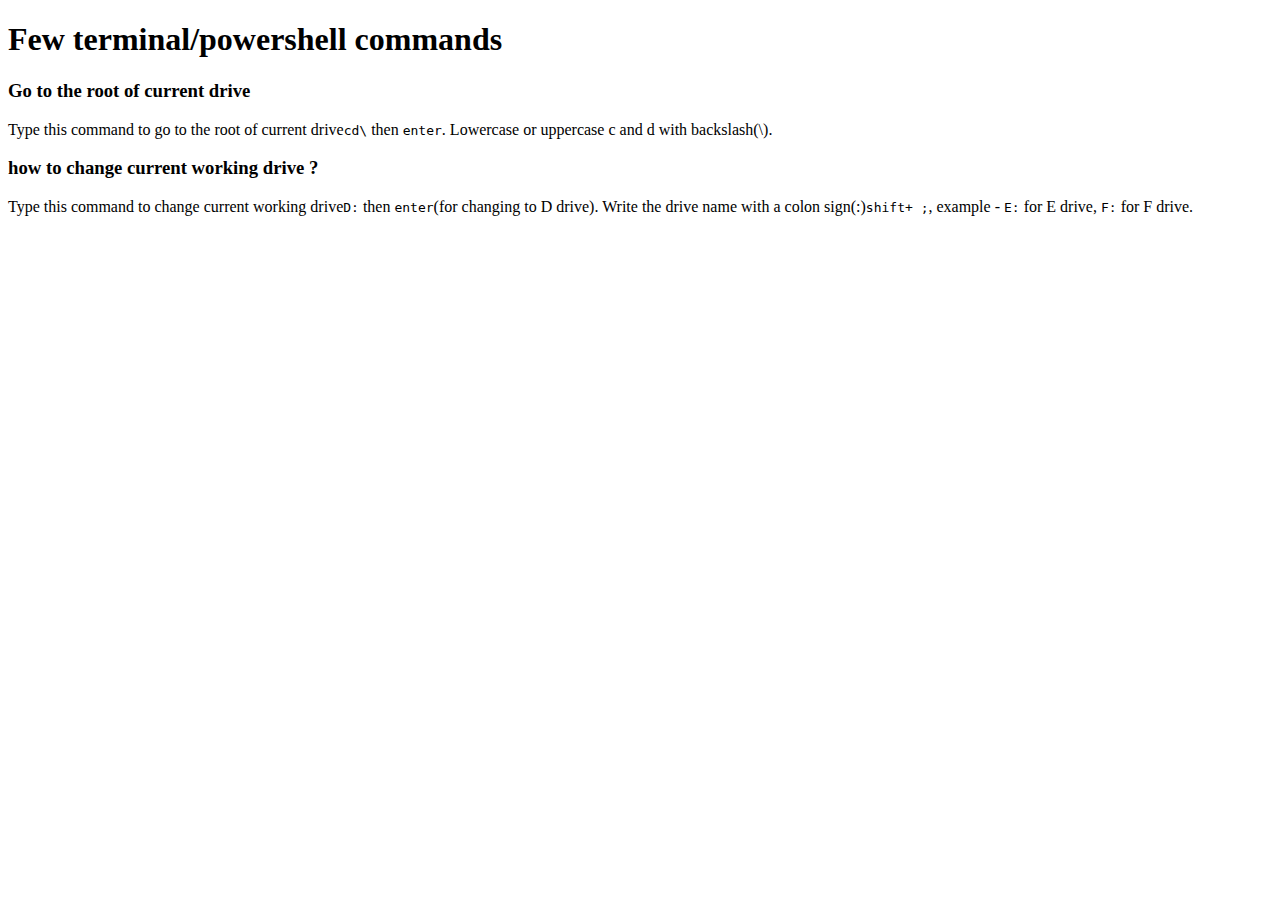
==== index.html @ dd14e442 "initial commit" ====
<!DOCTYPE html>
<html lang="en">
	<head>
		<title>terminal shirtcut</title>
		<!-- Required meta tags -->
		<meta charset="utf-8" />
		<meta
			name="viewport"
			content="width=device-width, initial-scale=1, shrink-to-fit=no"
		/>

		<!-- Bootstrap CSS v5.2.1 -->
		<link
			href="https://cdn.jsdelivr.net/npm/bootstrap@5.2.1/dist/css/bootstrap.min.css"
			rel="stylesheet"
			integrity="sha384-iYQeCzEYFbKjA/T2uDLTpkwGzCiq6soy8tYaI1GyVh/UjpbCx/TYkiZhlZB6+fzT"
			crossorigin="anonymous"
		/>
		<link rel="stylesheet" href="style.css" />
	</head>

	<body>
		<header>
			<h1 class="text-center text-primary">Few terminal/powershell commands</h1>
		</header>
		<main>
			<article class="container">
				<section>
					<h3>Go to the root of current drive</h3>
					<p>
						Type this command to go to the root of current drive<kbd>cd\</kbd>
						then <kbd>enter</kbd>. Lowercase or uppercase c and d with
						backslash(\).
					</p>
				</section>
				<section>
					<h3>how to change current working drive ?</h3>
					<p>
						Type this command to change current working drive<kbd>D:</kbd> then
						<kbd>enter</kbd>(for changing to D drive). Write the drive name with
						a colon sign(:)<kbd>shift+ ;</kbd>, example - <kbd>E:</kbd> for E
						drive, <kbd>F:</kbd> for F drive.
					</p>
				</section>
			</article>
		</main>
		<footer>
			<!-- place footer here -->
		</footer>
		<!-- Bootstrap JavaScript Libraries -->
		<script
			src="https://cdn.jsdelivr.net/npm/@popperjs/core@2.11.6/dist/umd/popper.min.js"
			integrity="sha384-oBqDVmMz9ATKxIep9tiCxS/Z9fNfEXiDAYTujMAeBAsjFuCZSmKbSSUnQlmh/jp3"
			crossorigin="anonymous"
		></script>

		<script
			src="https://cdn.jsdelivr.net/npm/bootstrap@5.2.1/dist/js/bootstrap.min.js"
			integrity="sha384-7VPbUDkoPSGFnVtYi0QogXtr74QeVeeIs99Qfg5YCF+TidwNdjvaKZX19NZ/e6oz"
			crossorigin="anonymous"
		></script>
		<script src="script.js"></script>
	</body>
</html>
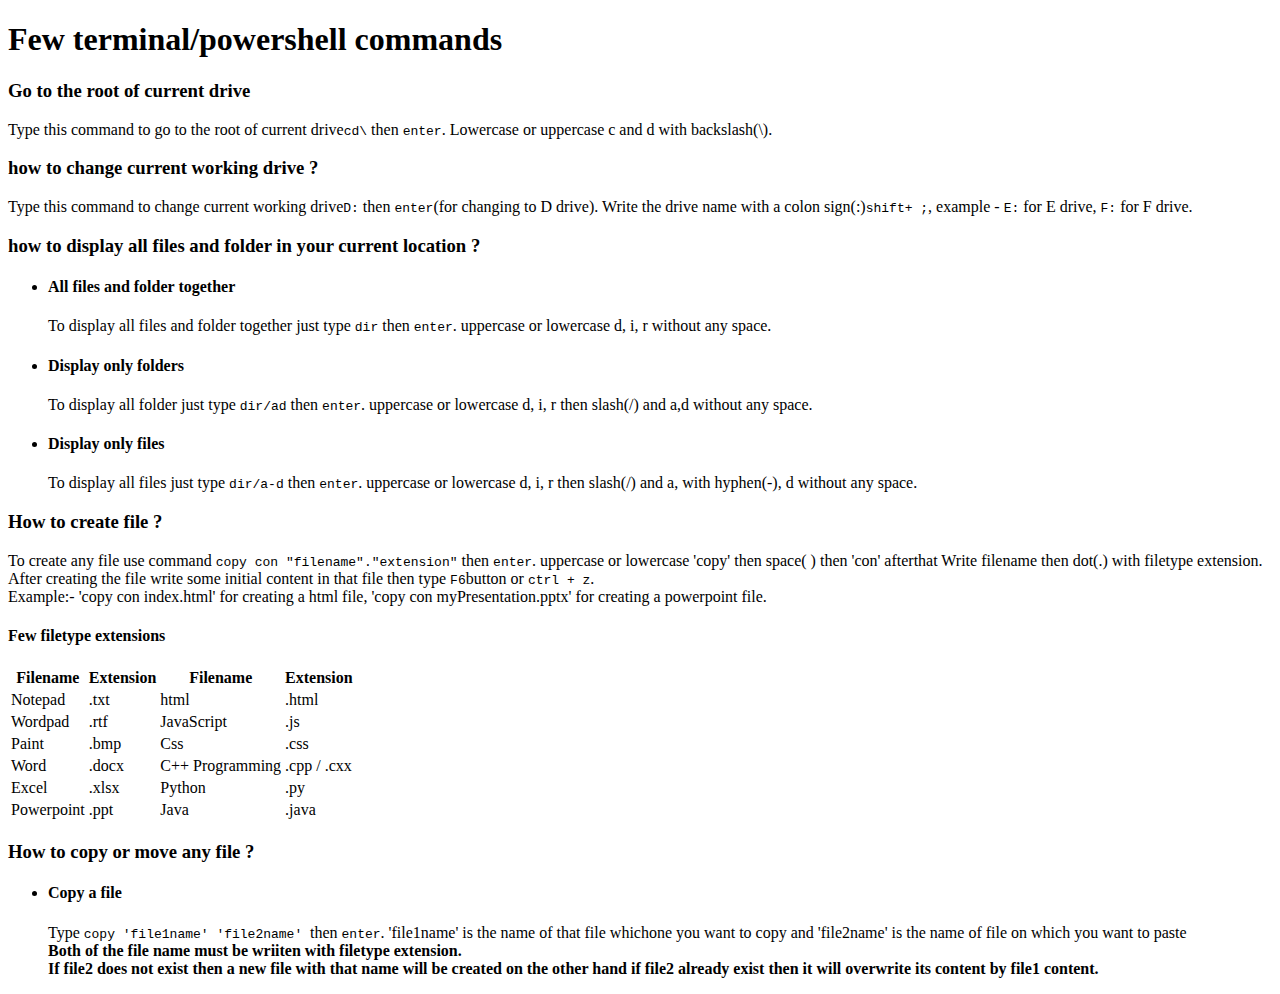
==== commit dc9b9988: "few more commands added" ====
--- a/index.html
+++ b/index.html
@@ -8,6 +8,9 @@
 			name="viewport"
 			content="width=device-width, initial-scale=1, shrink-to-fit=no"
 		/>
+		<meta name="description" content="Few ms dos or windows powershell command that could be usefull for everyone specially for Programmers.">
+
+		<meta name="keywords" content="dos, powershell, terminal">
 
 		<!-- Bootstrap CSS v5.2.1 -->
 		<link
@@ -42,6 +45,111 @@
 						drive, <kbd>F:</kbd> for F drive.
 					</p>
 				</section>
+				<section>
+					<h3>
+						how to display all files and folder in your current location ?
+					</h3>
+					<ul>
+						<li>
+							<h4>All files and folder together</h4>
+							<p>
+								To display all files and folder together just type
+								<kbd>dir</kbd> then <kbd>enter</kbd>. uppercase or lowercase d,
+								i, r without any space.
+							</p>
+						</li>
+						<li>
+							<h4>Display only folders</h4>
+							<p>
+								To display all folder just type <kbd>dir/ad</kbd> then
+								<kbd>enter</kbd>. uppercase or lowercase d, i, r then slash(/)
+								and a,d without any space.
+							</p>
+						</li>
+						<li>
+							<h4>Display only files</h4>
+							<p>
+								To display all files just type <kbd>dir/a-d</kbd> then
+								<kbd>enter</kbd>. uppercase or lowercase d, i, r then slash(/)
+								and a, with hyphen(-), d without any space.
+							</p>
+						</li>
+					</ul>
+				</section>
+				<section>
+					<h3>How to create file ?</h3>
+					<p>
+						To create any file use command
+						<kbd>copy con "filename"."extension"</kbd> then <kbd>enter</kbd>.
+						uppercase or lowercase 'copy' then space( ) then 'con' afterthat
+						Write filename then dot(.) with filetype extension. After creating the file write some initial content in that file then type <kbd>F6</kbd>button or <kbd>ctrl + z</kbd>.<br />
+						Example:- 'copy con index.html' for creating a html file, 'copy con
+						myPresentation.pptx' for creating a powerpoint file.
+					</p>
+					<table class="table">
+						<thead>
+							<h4>Few filetype extensions</h4>
+							<tr>
+								<th>Filename</td>
+								<th>Extension</td>
+								<th>Filename</td>
+								<th>Extension</td>
+								
+							</tr>
+						</thead>
+						<tbody>
+							<tr>
+								<td>Notepad</td>
+								<td>.txt</td>
+								<td>html</td>
+								<td>.html</td>
+							</tr>
+							<tr>
+								<td>Wordpad</td>
+								<td>.rtf</td>
+								<td>JavaScript</td>
+								<td>.js</td>
+							</tr>
+							<tr>
+								<td>Paint</td>
+								<td>.bmp</td>
+								<td>Css</td>
+								<td>.css</td>
+							</tr>
+							<tr>
+								<td>Word</td>
+								<td>.docx</td>
+								<td>C++ Programming</td>
+								<td>.cpp / .cxx</td>
+							</tr>
+							<tr>
+								<td>Excel</td>
+								<td>.xlsx</td>
+								<td>Python</td>
+								<td>.py</td>
+							</tr>
+							<tr>
+								<td>Powerpoint</td>
+								<td>.ppt</td>
+								<td>Java</td>
+								<td>.java</td>
+							</tr>
+						</tbody>
+					</table>
+				</section>
+				<section>
+					<h3>How to copy or move any file ?</h3>
+					<ul>
+						<li>
+							<h4>Copy a file</h4>
+							<p>
+								Type <kbd>copy 'file1name' 'file2name' </kbd>then <kbd>enter</kbd>. 'file1name' is the name of that file whichone you want to copy and 'file2name' is the name of file on which you want to paste<br/>
+								<strong>Both of the file name must be wriiten with filetype extension. <br> If file2 does not exist then a new file with that name will be created on the other hand if file2 already exist then it will overwrite its content by file1 content.</strong> 
+							</p>
+						</li>
+						<!-- <li></li> -->
+					</ul>
+				</section>
 			</article>
 		</main>
 		<footer>
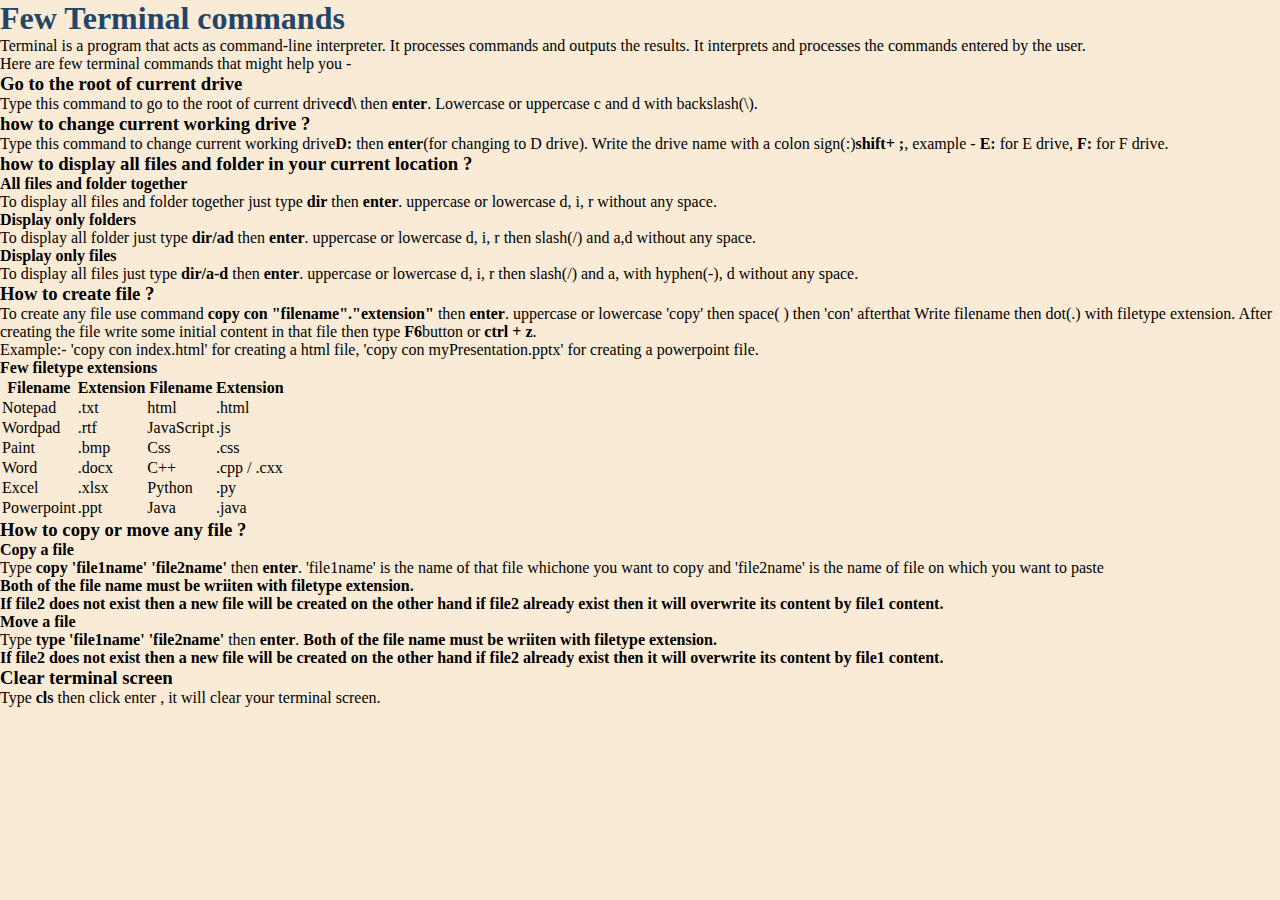
==== commit 74d29d02: "few styling added" ====
--- a/index.html
+++ b/index.html
@@ -8,9 +8,12 @@
 			name="viewport"
 			content="width=device-width, initial-scale=1, shrink-to-fit=no"
 		/>
-		<meta name="description" content="Few ms dos or windows powershell command that could be usefull for everyone specially for Programmers.">
-
-		<meta name="keywords" content="dos, powershell, terminal">
+		<meta
+			name="description"
+			content="Few ms dos or windows powershell command that could be usefull for everyone specially for Programmers."
+		/>
+
+		<meta name="keywords" content="dos, powershell, terminal" />
 
 		<!-- Bootstrap CSS v5.2.1 -->
 		<link
@@ -24,28 +27,41 @@
 
 	<body>
 		<header>
-			<h1 class="text-center text-primary">Few terminal/powershell commands</h1>
+
+			<h1 class="text-center">Few Terminal commands</h1>
 		</header>
-		<main>
-			<article class="container">
+		<main class="container">
 				<section>
+		
+					<p>
+						Terminal is a program that acts as command-line interpreter. It
+						processes commands and outputs the results. It interprets and processes
+						the commands entered by the user.
+					</p>
+					<p>
+						Here are few terminal commands that might help you -
+					</p>
+				</section>
+				<article class="my-1">
 					<h3>Go to the root of current drive</h3>
 					<p>
-						Type this command to go to the root of current drive<kbd>cd\</kbd>
-						then <kbd>enter</kbd>. Lowercase or uppercase c and d with
+						Type this command to go to the root of current drive<strong
+							>cd\</strong
+						>
+						then <strong>enter</strong>. Lowercase or uppercase c and d with
 						backslash(\).
 					</p>
-				</section>
-				<section>
+				</article>
+				<article class="my-5">
 					<h3>how to change current working drive ?</h3>
 					<p>
-						Type this command to change current working drive<kbd>D:</kbd> then
-						<kbd>enter</kbd>(for changing to D drive). Write the drive name with
-						a colon sign(:)<kbd>shift+ ;</kbd>, example - <kbd>E:</kbd> for E
-						drive, <kbd>F:</kbd> for F drive.
-					</p>
-				</section>
-				<section>
+						Type this command to change current working drive<strong>D:</strong>
+						then <strong>enter</strong>(for changing to D drive). Write the
+						drive name with a colon sign(:)<strong>shift+ ;</strong>, example -
+						<strong>E:</strong> for E drive, <strong>F:</strong> for F drive.
+					</p>
+				</article>
+				<article class="my-5">
 					<h3>
 						how to display all files and folder in your current location ?
 					</h3>
@@ -54,47 +70,51 @@
 							<h4>All files and folder together</h4>
 							<p>
 								To display all files and folder together just type
-								<kbd>dir</kbd> then <kbd>enter</kbd>. uppercase or lowercase d,
-								i, r without any space.
+								<strong>dir</strong> then <strong>enter</strong>. uppercase or
+								lowercase d, i, r without any space.
 							</p>
 						</li>
 						<li>
 							<h4>Display only folders</h4>
 							<p>
-								To display all folder just type <kbd>dir/ad</kbd> then
-								<kbd>enter</kbd>. uppercase or lowercase d, i, r then slash(/)
-								and a,d without any space.
+								To display all folder just type <strong>dir/ad</strong> then
+								<strong>enter</strong>. uppercase or lowercase d, i, r then
+								slash(/) and a,d without any space.
 							</p>
 						</li>
 						<li>
 							<h4>Display only files</h4>
 							<p>
-								To display all files just type <kbd>dir/a-d</kbd> then
-								<kbd>enter</kbd>. uppercase or lowercase d, i, r then slash(/)
-								and a, with hyphen(-), d without any space.
+								To display all files just type <strong>dir/a-d</strong> then
+								<strong>enter</strong>. uppercase or lowercase d, i, r then
+								slash(/) and a, with hyphen(-), d without any space.
 							</p>
 						</li>
 					</ul>
-				</section>
-				<section>
+				</article>
+				<article class="my-5">
 					<h3>How to create file ?</h3>
 					<p>
 						To create any file use command
-						<kbd>copy con "filename"."extension"</kbd> then <kbd>enter</kbd>.
-						uppercase or lowercase 'copy' then space( ) then 'con' afterthat
-						Write filename then dot(.) with filetype extension. After creating the file write some initial content in that file then type <kbd>F6</kbd>button or <kbd>ctrl + z</kbd>.<br />
+						<strong>copy con "filename"."extension"</strong> then
+						<strong>enter</strong>. uppercase or lowercase 'copy' then space( )
+						then 'con' afterthat Write filename then dot(.) with filetype
+						extension. After creating the file write some initial content in
+						that file then type <strong>F6</strong>button or
+						<strong>ctrl + z</strong>.<br />
 						Example:- 'copy con index.html' for creating a html file, 'copy con
 						myPresentation.pptx' for creating a powerpoint file.
 					</p>
-					<table class="table">
+					<table
+						class="table table-sm table-bordered align-middle table-secondary table-striped table-hover"
+					>
 						<thead>
 							<h4>Few filetype extensions</h4>
 							<tr>
-								<th>Filename</td>
-								<th>Extension</td>
-								<th>Filename</td>
-								<th>Extension</td>
-								
+								<th>Filename</th>
+								<th>Extension</th>
+								<th>Filename</th>
+								<th>Extension</th>
 							</tr>
 						</thead>
 						<tbody>
@@ -119,7 +139,7 @@
 							<tr>
 								<td>Word</td>
 								<td>.docx</td>
-								<td>C++ Programming</td>
+								<td>C++</td>
 								<td>.cpp / .cxx</td>
 							</tr>
 							<tr>
@@ -136,26 +156,54 @@
 							</tr>
 						</tbody>
 					</table>
-				</section>
-				<section>
+				</article>
+				<article class="my-5">
 					<h3>How to copy or move any file ?</h3>
 					<ul>
 						<li>
 							<h4>Copy a file</h4>
 							<p>
-								Type <kbd>copy 'file1name' 'file2name' </kbd>then <kbd>enter</kbd>. 'file1name' is the name of that file whichone you want to copy and 'file2name' is the name of file on which you want to paste<br/>
-								<strong>Both of the file name must be wriiten with filetype extension. <br> If file2 does not exist then a new file with that name will be created on the other hand if file2 already exist then it will overwrite its content by file1 content.</strong> 
-							</p>
-						</li>
-						<!-- <li></li> -->
+								Type <strong>copy 'file1name' 'file2name' </strong>then
+								<strong>enter</strong>. 'file1name' is the name of that file
+								whichone you want to copy and 'file2name' is the name of file on
+								which you want to paste<br />
+								<strong
+									>Both of the file name must be wriiten with filetype
+									extension. <br />
+									If file2 does not exist then a new file will be created on the
+									other hand if file2 already exist then it will overwrite its
+									content by file1 content.</strong
+								>
+							</p>
+						</li>
+						<li>
+							<h4>Move a file</h4>
+							<p>
+								Type <strong>type 'file1name' 'file2name' </strong>then
+								<strong>enter</strong>.
+								<strong
+									>Both of the file name must be wriiten with filetype
+									extension. <br />
+									If file2 does not exist then a new file will be created on the
+									other hand if file2 already exist then it will overwrite its
+									content by file1 content.</strong
+								>
+							</p>
+						</li>
 					</ul>
-				</section>
-			</article>
-		</main>
-		<footer>
-			<!-- place footer here -->
-		</footer>
-		<!-- Bootstrap JavaScript Libraries -->
+				</article>
+				<article>
+					<h3>Clear terminal screen</h3>
+					<p>
+						Type <b>cls</b> then click enter , it will clear your terminal
+						screen.
+					</p>
+				</article>
+			</main>
+			<footer>
+				<!-- place footer here -->
+			</footer>
+		</article>		<!-- Bootstrap JavaScript Libraries -->
 		<script
 			src="https://cdn.jsdelivr.net/npm/@popperjs/core@2.11.6/dist/umd/popper.min.js"
 			integrity="sha384-oBqDVmMz9ATKxIep9tiCxS/Z9fNfEXiDAYTujMAeBAsjFuCZSmKbSSUnQlmh/jp3"
--- a/style.css
+++ b/style.css
@@ -0,0 +1,18 @@
+html,
+body {
+	width: 100vw;
+	height: 100vh;
+}
+* {
+	margin: 0;
+	padding: 0;
+	box-sizing: border-box;
+}
+
+body {
+	background-color: antiquewhite;
+}
+
+h1 {
+	color: #234567;
+}
